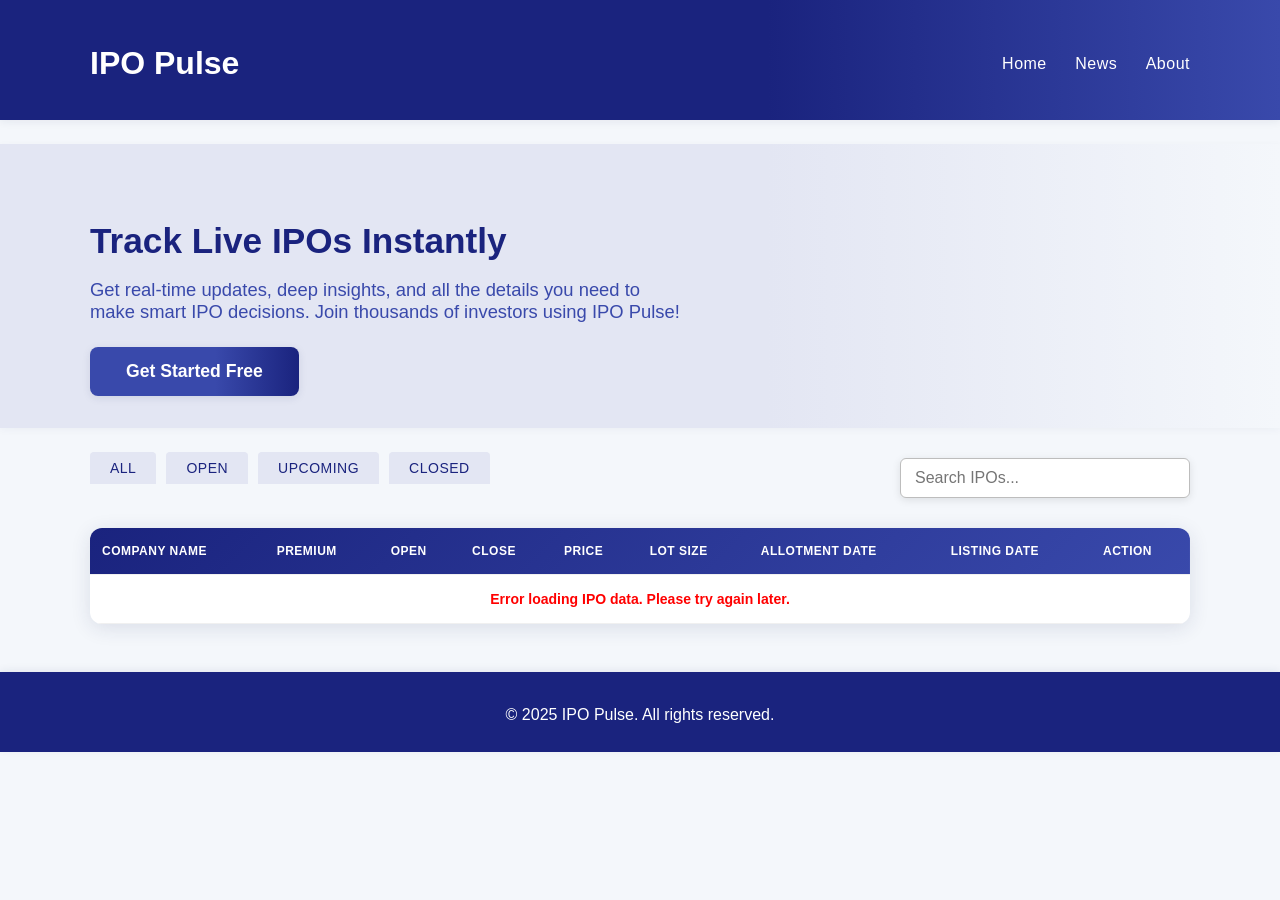
==== index.html @ 08e28b71 "do me all perfect please do me all perfects" ====
<!DOCTYPE html>
<html lang="en">
<head>
    <meta charset="UTF-8">
    <meta name="viewport" content="width=device-width, initial-scale=1.0">
    <meta name="description" content="Track live IPO data, dates, and details. Stay updated with the latest IPOs in India.">
    <meta name="keywords" content="IPO, Live IPO, IPO Calendar, IPO Details, Stock Market, India">
    <meta name="author" content="IPO Pulse">
    <title>IPO Pulse - Track Live IPOs</title>
    <link rel="stylesheet" href="style.css">
    <link rel="icon" href="assets/favicon.ico">
</head>
<body>
    <header>
        <div class="container">
            <h1>IPO Pulse</h1>
            <nav>
                <a href="index.html">Home</a>
                <a href="news.html">News</a>
                <a href="#about">About</a>
            </nav>
        </div>
    </header>
    <section class="hero">
        <div class="container">
            <h2 class="hero-title">Track Live IPOs Instantly</h2>
            <p class="hero-desc">Get real-time updates, deep insights, and all the details you need to make smart IPO decisions. Join thousands of investors using IPO Pulse!</p>
            <a href="register.html" class="cta-btn">Get Started Free</a>
        </div>
    </section>
    <main class="container">
        <section class="search-bar" style="display:flex;justify-content:space-between;align-items:center;">
            <div class="ipo-tabs" id="ipo-tabs">
                <button class="tab-btn" data-tab="all">All</button>
                <button class="tab-btn" data-tab="open">Open</button>
                <button class="tab-btn" data-tab="upcoming">Upcoming</button>
                <button class="tab-btn" data-tab="closed">Closed</button>
            </div>
            <input type="text" id="search" placeholder="Search IPOs..." aria-label="Search IPOs" style="max-width:260px;">
        </section>
        <div id="loading-spinner" aria-live="polite" style="display:none;text-align:center;margin:40px 0;">
            <img src="assets/spinner.svg" alt="Loading..." width="48" height="48">
        </div>
        <section id="ipo-table-section" aria-live="polite">
            <table id="ipo-table" class="ipo-table">
                <thead>
                    <tr>
                        <th>Company Name</th>
                        <th>Premium</th>
                        <th>Open</th>
                        <th>Close</th>
                        <th>Price</th>
                        <th>Lot Size</th>
                        <th>Allotment Date</th>
                        <th>Listing Date</th>
                        <th>Action</th>
                    </tr>
                </thead>
                <tbody id="ipo-table-body">
                    <!-- IPO rows will be loaded here -->
                </tbody>
            </table>
        </section>
    </main>
    <footer>
        <div class="container">
            <p>&copy; 2025 IPO Pulse. All rights reserved.</p>
        </div>
    </footer>
    <script src="app.js"></script>
</body>
</html>
---- style.css ----
/* IPO Table Styles */
.ipo-table {
    width: 100%;
    border-collapse: collapse;
    background: #fff;
    border-radius: 12px;
    overflow: hidden;
    box-shadow: 0 4px 20px rgba(30, 40, 90, 0.12);
    margin-top: 20px;
}

.ipo-table thead {
    background: linear-gradient(135deg, #1a237e 0%, #3949ab 100%);
    color: #fff;
}

.ipo-table th, .ipo-table td {
    padding: 16px 12px;
    text-align: left;
    border-bottom: 1px solid #f0f0f0;
    font-size: 14px;
}

.ipo-table th {
    font-weight: 600;
    letter-spacing: 0.5px;
    text-transform: uppercase;
    font-size: 12px;
}

.ipo-table tr.ipo-row {
    cursor: pointer;
    transition: all 0.3s ease;
    position: relative;
}

.ipo-table tr.ipo-row:hover {
    background: linear-gradient(135deg, #e3f2fd 0%, #f3e5f5 100%);
    transform: translateY(-1px);
    box-shadow: 0 4px 12px rgba(30, 40, 90, 0.15);
}

.ipo-table tr.ipo-row:nth-child(even) {
    background: #fafafa;
}

.ipo-table tr.ipo-row:nth-child(even):hover {
    background: linear-gradient(135deg, #e3f2fd 0%, #f3e5f5 100%);
}

.ipo-table td:first-child {
    font-weight: 600;
    color: #1a237e;
}

.ipo-details-link {
    color: #3949ab;
    font-weight: 500;
    text-decoration: none;
    padding: 6px 12px;
    border-radius: 20px;
    background: rgba(57, 73, 171, 0.1);
    transition: all 0.2s;
}

.ipo-details-link:hover {
    background: #3949ab;
    color: #fff;
}

/* Tab Button Improvements */
.ipo-tabs {
    display: flex;
    gap: 8px;
    margin-bottom: 20px;
}

.tab-btn {
    padding: 12px 24px;
    border: none;
    background: #f5f5f5;
    color: #666;
    font-weight: 600;
    border-radius: 25px;
    cursor: pointer;
    outline: none;
    transition: all 0.3s ease;
    font-size: 14px;
    letter-spacing: 0.5px;
    text-transform: uppercase;
}

.tab-btn.active {
    background: linear-gradient(135deg, #1a237e 0%, #3949ab 100%);
    color: #fff;
    box-shadow: 0 4px 15px rgba(30, 40, 90, 0.3);
    transform: translateY(-2px);
}

.tab-btn:hover:not(.active) {
    background: #e3e6f3;
    color: #1a237e;
    transform: translateY(-1px);
}

/* Search Bar Improvements */
#search {
    padding: 12px 16px;
    border: 2px solid #e0e0e0;
    border-radius: 25px;
    font-size: 14px;
    background: #fff;
    transition: all 0.3s ease;
    box-shadow: 0 2px 8px rgba(0,0,0,0.1);
}

#search:focus {
    border-color: #3949ab;
    outline: none;
    box-shadow: 0 4px 15px rgba(57, 73, 171, 0.2);
}

/* Responsive Table */
@media (max-width: 768px) {
    .ipo-table {
        font-size: 12px;
    }
    
    .ipo-table th, .ipo-table td {
        padding: 10px 8px;
    }
    
    .tab-btn {
        padding: 8px 16px;
        font-size: 12px;
    }
    
    .search-bar {
        flex-direction: column;
        gap: 15px;
    }
    
    #search {
        max-width: 100% !important;
    }
}
/* Dark mode toggle */
.dark-mode body {
    background: #181a20;
    color: #e0e0e0;
}
.dark-mode header, .dark-mode footer {
    background: #23263a;
    color: #fff;
}
.dark-mode .ipo-card, .dark-mode form, .dark-mode .news-article {
    background: #23263a;
    color: #e0e0e0;
    box-shadow: 0 2px 12px rgba(30,40,90,0.18);
}
.dark-mode .ipo-title, .dark-mode .news-title {
    color: #90caf9;
}
.dark-mode .ipo-details-link, .dark-mode nav a {
    color: #90caf9;
}
.dark-mode .tab-btn.active, .dark-mode .tab-btn:hover {
    background: #3949ab;
    color: #fff;
}
.dark-mode nav a.active, .dark-mode nav a:hover {
    border-bottom: 2px solid #90caf9;
}
.dark-mode input, .dark-mode textarea, .dark-mode select {
    background: #23263a;
    color: #e0e0e0;
    border: 1px solid #3949ab;
}
.dark-mode input:focus, .dark-mode textarea:focus, .dark-mode select:focus {
    border: 1.5px solid #90caf9;
}
.dark-mode .cta-btn {
    background: linear-gradient(90deg, #3949ab 60%, #23263a 100%);
    color: #fff;
}
.dark-mode .cta-btn:hover {
    background: linear-gradient(90deg, #23263a 60%, #3949ab 100%);
}
@media (max-width: 500px) {
    .hero-title {
        font-size: 1.3em;
    }
    .ipo-title {
        font-size: 1em;
    }
    .ipo-card, form {
        padding: 10px 2px 8px 2px;
    }
}
/* Hero Section */
.hero {
    background: linear-gradient(90deg, #e3e6f3 60%, #f4f7fb 100%);
    padding: 48px 0 32px 0;
    margin-bottom: 24px;
    box-shadow: 0 2px 8px rgba(30,40,90,0.04);
}
.hero-title {
    font-size: 2.2em;
    color: #1a237e;
    margin-bottom: 12px;
    font-weight: 700;
}
.hero-desc {
    font-size: 1.15em;
    color: #3949ab;
    margin-bottom: 24px;
    max-width: 600px;
}
.cta-btn {
    display: inline-block;
    background: linear-gradient(90deg, #3949ab 60%, #1a237e 100%);
    color: #fff;
    font-weight: 600;
    padding: 14px 36px;
    border-radius: 8px;
    font-size: 1.1em;
    text-decoration: none;
    box-shadow: 0 2px 8px rgba(30,40,90,0.10);
    transition: background 0.2s, transform 0.2s;
}
.cta-btn:hover {
    background: linear-gradient(90deg, #1a237e 60%, #3949ab 100%);
    transform: translateY(-2px) scale(1.03);
}
/* Card Animation */
.ipo-card {
    /* ...existing code... */
    animation: fadeInUp 0.7s cubic-bezier(.23,1.01,.32,1) both;
}
@keyframes fadeInUp {
    0% { opacity: 0; transform: translateY(30px); }
    100% { opacity: 1; transform: translateY(0); }
}
/* News Section */
.news-article {
    background: #fff;
    border-radius: 8px;
    box-shadow: 0 2px 8px rgba(30, 40, 90, 0.08);
    padding: 20px;
    margin-bottom: 24px;
}
.news-title {
    margin: 0 0 8px 0;
    color: #1a237e;
    font-size: 1.15em;
}
.news-date {
    font-size: 0.95em;
    color: #888;
    margin-bottom: 10px;
}
.news-content {
    font-size: 1em;
    color: #222;
}
/* IPO Tabs */
.ipo-tabs {
    display: flex;
    gap: 10px;
    margin-bottom: 20px;
}
.tab-btn {
    padding: 8px 20px;
    border: none;
    background: #e3e6f3;
    color: #1a237e;
    font-weight: 500;
    border-radius: 4px 4px 0 0;
    cursor: pointer;
    outline: none;
    transition: background 0.2s;
}
.tab-btn.active, .tab-btn:hover {
    background: #1a237e;
    color: #fff;
}
/* Visually hidden for accessibility */
.visually-hidden {
    position: absolute;
    width: 1px;
    height: 1px;
    padding: 0;
    margin: -1px;
    overflow: hidden;
    clip: rect(0,0,0,0);
    border: 0;
}

/* Spinner animation */
#loading-spinner img {
    animation: spin 1s linear infinite;
}
@keyframes spin {
    0% { transform: rotate(0deg); }
    100% { transform: rotate(360deg); }
}
body {
    font-family: 'Segoe UI', Arial, sans-serif;
    background: #f4f7fb;
    margin: 0;
    color: #222;
    min-height: 100vh;
}
header {
    background: linear-gradient(90deg, #1a237e 60%, #3949ab 100%);
    color: #fff;
    padding: 24px 0 16px 0;
    margin-bottom: 24px;
    box-shadow: 0 2px 8px rgba(30,40,90,0.07);
}
header .container {
    display: flex;
    justify-content: space-between;
    align-items: center;
    max-width: 1100px;
    margin: 0 auto;
}
nav a {
    color: #fff;
    margin-left: 24px;
    text-decoration: none;
    font-weight: 500;
    letter-spacing: 0.5px;
    padding: 6px 0;
    border-bottom: 2px solid transparent;
    transition: border 0.2s;
}
nav a.active, nav a:hover {
    border-bottom: 2px solid #fff;
}
.container {
    max-width: 1100px;
    margin: 0 auto;
    padding: 0 16px;
}
.search-bar {
    margin-bottom: 24px;
    text-align: right;
}
#search {
    padding: 10px 14px;
    border: 1px solid #bdbdbd;
    border-radius: 6px;
    width: 260px;
    font-size: 1em;
    background: #fff;
    transition: border 0.2s;
}
#search:focus {
    border: 1.5px solid #3949ab;
    outline: none;
}
#ipo-list, #ipo-tab-content {
    display: grid;
    grid-template-columns: repeat(auto-fit, minmax(320px, 1fr));
    gap: 24px;
}
.ipo-card {
    background: #fff;
    border-radius: 12px;
    box-shadow: 0 2px 12px rgba(30, 40, 90, 0.10);
    padding: 24px 20px 18px 20px;
    transition: box-shadow 0.2s, transform 0.2s;
    position: relative;
    min-height: 160px;
}
.ipo-card:hover {
    box-shadow: 0 6px 24px rgba(30, 40, 90, 0.18);
    transform: translateY(-2px) scale(1.01);
}
.ipo-title {
    font-size: 1.25em;
    margin: 0 0 10px 0;
    color: #1a237e;
    font-weight: 600;
}
.ipo-dates, .ipo-price {
    font-size: 1em;
    color: #444;
    margin-bottom: 8px;
}
.ipo-details-link {
    display: inline-block;
    margin-top: 12px;
    color: #3949ab;
    text-decoration: none;
    font-weight: 500;
    border-bottom: 1px dotted #3949ab;
    transition: color 0.2s;
}
.ipo-details-link:hover {
    color: #1a237e;
    border-bottom: 1px solid #1a237e;
}
form {
    background: #fff;
    border-radius: 10px;
    box-shadow: 0 2px 8px rgba(30,40,90,0.07);
    padding: 24px 20px 18px 20px;
    margin-bottom: 24px;
    display: flex;
    flex-direction: column;
    gap: 12px;
}
form label {
    font-weight: 500;
    margin-bottom: 2px;
}
form input, form textarea, form select, form button {
    font-size: 1em;
    padding: 10px 12px;
    border-radius: 6px;
    border: 1px solid #bdbdbd;
    margin-bottom: 8px;
}
form input:focus, form textarea:focus, form select:focus {
    border: 1.5px solid #3949ab;
    outline: none;
}
form button {
    background: linear-gradient(90deg, #3949ab 60%, #1a237e 100%);
    color: #fff;
    border: none;
    font-weight: 600;
    cursor: pointer;
    margin-top: 8px;
    transition: background 0.2s;
}
form button:hover {
    background: linear-gradient(90deg, #1a237e 60%, #3949ab 100%);
}
/* Responsive */
@media (max-width: 700px) {
    .container {
        max-width: 98vw;
        padding: 0 4vw;
    }
    #ipo-list, #ipo-tab-content {
        grid-template-columns: 1fr;
    }
    .ipo-card, form {
        padding: 18px 8px 14px 8px;
    }
}
footer {
    background: #1a237e;
    color: #fff;
    text-align: center;
    padding: 18px 0 12px 0;
    margin-top: 48px;
    font-size: 1em;
    box-shadow: 0 -2px 8px rgba(30,40,90,0.07);
}
/* ...existing code... */
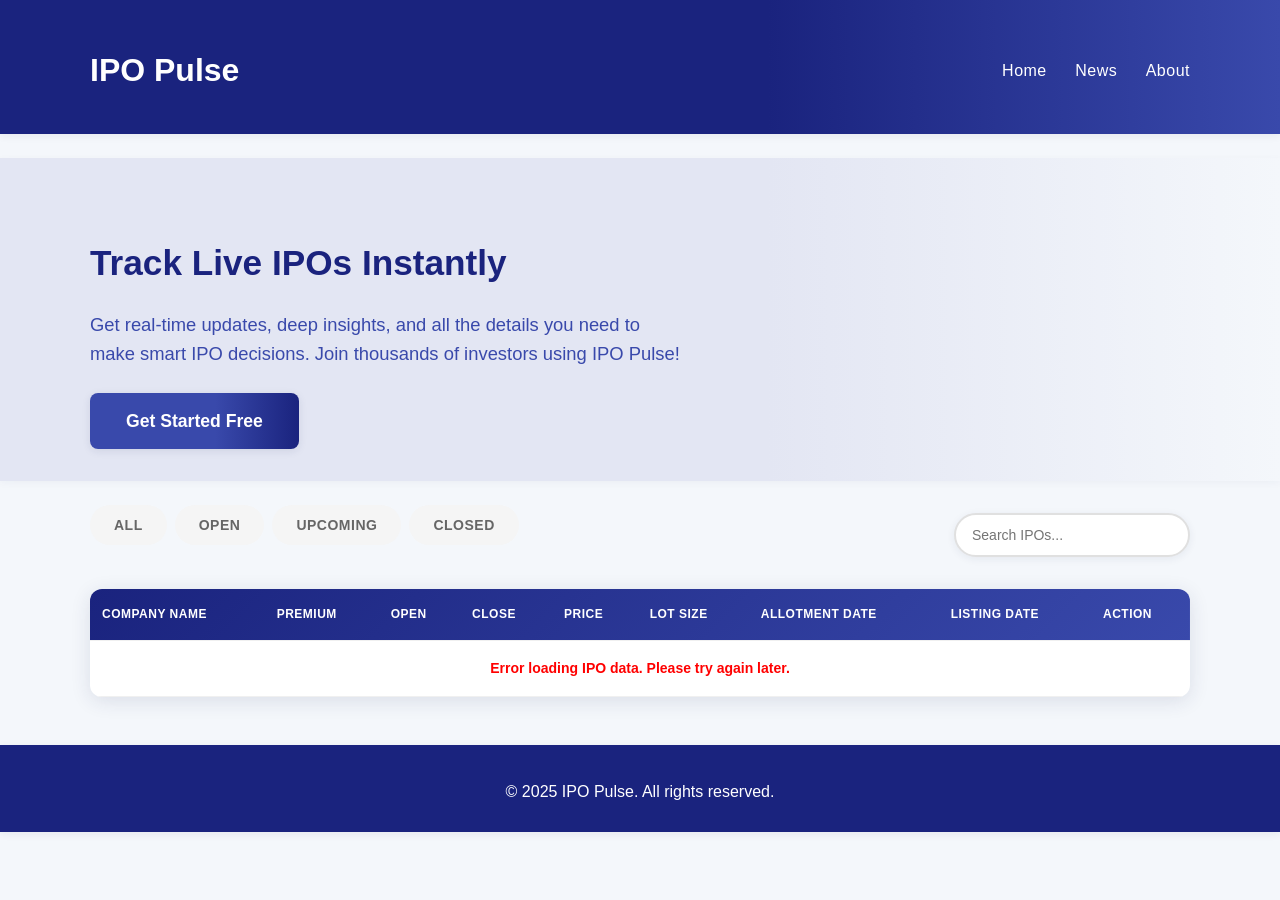
==== commit f64f1332: "Complete frontend improvements: enhanced HTML semantics, responsive CSS, optimized JavaScript, and a" ====
--- a/index.html
+++ b/index.html
@@ -8,16 +8,16 @@
     <meta name="author" content="IPO Pulse">
     <title>IPO Pulse - Track Live IPOs</title>
     <link rel="stylesheet" href="style.css">
-    <link rel="icon" href="assets/favicon.ico">
+    <link rel="icon" href="data:image/svg+xml,<svg xmlns='http://www.w3.org/2000/svg' viewBox='0 0 100 100'><text y='.9em' font-size='90'>📈</text></svg>">
 </head>
 <body>
     <header>
         <div class="container">
             <h1>IPO Pulse</h1>
-            <nav>
-                <a href="index.html">Home</a>
-                <a href="news.html">News</a>
-                <a href="#about">About</a>
+            <nav role="navigation" aria-label="Main navigation">
+                <a href="index.html">Home</a>
+                <a href="news.html">News</a>
+                <a href="#about">About</a>
             </nav>
         </div>
     </header>
@@ -29,17 +29,20 @@
         </div>
     </section>
     <main class="container">
-        <section class="search-bar" style="display:flex;justify-content:space-between;align-items:center;">
-            <div class="ipo-tabs" id="ipo-tabs">
-                <button class="tab-btn" data-tab="all">All</button>
-                <button class="tab-btn" data-tab="open">Open</button>
-                <button class="tab-btn" data-tab="upcoming">Upcoming</button>
-                <button class="tab-btn" data-tab="closed">Closed</button>
-            </div>
-            <input type="text" id="search" placeholder="Search IPOs..." aria-label="Search IPOs" style="max-width:260px;">
+        <section class="search-bar" style="display:flex;justify-content:space-between;align-items:center;">
+            <div class="ipo-tabs" id="ipo-tabs">
+                <button class="tab-btn" data-tab="all">All</button>
+                <button class="tab-btn" data-tab="open">Open</button>
+                <button class="tab-btn" data-tab="upcoming">Upcoming</button>
+                <button class="tab-btn" data-tab="closed">Closed</button>
+            </div>
+            <div>
+                <label for="search" class="visually-hidden">Search IPOs</label>
+                <input type="text" id="search" placeholder="Search IPOs..." aria-label="Search IPOs" style="max-width:260px;">
+            </div>
         </section>
-        <div id="loading-spinner" aria-live="polite" style="display:none;text-align:center;margin:40px 0;">
-            <img src="assets/spinner.svg" alt="Loading..." width="48" height="48">
+        <div id="loading-spinner" aria-live="polite" style="display:none;text-align:center;margin:40px 0;">
+            <img src="spinner.svg" alt="Loading..." width="48" height="48">
         </div>
         <section id="ipo-table-section" aria-live="polite">
             <table id="ipo-table" class="ipo-table">
--- a/style.css
+++ b/style.css
@@ -1,148 +1,257 @@
+/* CSS Variables for consistent theming */
+:root {
+    --primary-color: #1a237e;
+    --secondary-color: #3949ab;
+    --background-light: #f4f7fb;
+    --background-white: #fff;
+    --text-primary: #222;
+    --text-secondary: #444;
+    --text-muted: #666;
+    --border-color: #bdbdbd;
+    --success-color: #4caf50;
+    --error-color: #f44336;
+    --warning-color: #ff9800;
+    --shadow-light: 0 2px 8px rgba(30,40,90,0.07);
+    --shadow-medium: 0 4px 20px rgba(30,40,90,0.12);
+    --shadow-heavy: 0 6px 24px rgba(30,40,90,0.18);
+    --border-radius: 8px;
+    --border-radius-large: 12px;
+}
+
+/* Help text styling */
+.help-text {
+    display: block;
+    font-size: 0.875em;
+    color: var(--text-muted);
+    margin-top: 4px;
+    margin-bottom: 8px;
+}
+
+/* Focus indicators for accessibility */
+*:focus {
+    outline: 2px solid var(--secondary-color);
+    outline-offset: 2px;
+}
+
+/* Skip to main content link for accessibility */
+.skip-link {
+    position: absolute;
+    top: -40px;
+    left: 6px;
+    background: var(--primary-color);
+    color: white;
+    padding: 8px;
+    text-decoration: none;
+    z-index: 1000;
+}
+
+.skip-link:focus {
+    top: 6px;
+}
+
 /* IPO Table Styles */
-.ipo-table {
-    width: 100%;
-    border-collapse: collapse;
-    background: #fff;
-    border-radius: 12px;
-    overflow: hidden;
-    box-shadow: 0 4px 20px rgba(30, 40, 90, 0.12);
-    margin-top: 20px;
+.ipo-table {
+    width: 100%;
+    border-collapse: collapse;
+    background: var(--background-white);
+    border-radius: var(--border-radius-large);
+    overflow: hidden;
+    box-shadow: var(--shadow-medium);
+    margin-top: 20px;
+}
+
+.ipo-table thead {
+    background: linear-gradient(135deg, var(--primary-color) 0%, var(--secondary-color) 100%);
+    color: var(--background-white);
+}
+
+.ipo-table th, .ipo-table td {
+    padding: 16px 12px;
+    text-align: left;
+    border-bottom: 1px solid #f0f0f0;
+    font-size: 14px;
+}
+
+.ipo-table th {
+    font-weight: 600;
+    letter-spacing: 0.5px;
+    text-transform: uppercase;
+    font-size: 12px;
+}
+
+.ipo-table tr.ipo-row {
+    cursor: pointer;
+    transition: all 0.3s ease;
+    position: relative;
+}
+
+.ipo-table tr.ipo-row:hover {
+    background: linear-gradient(135deg, #e3f2fd 0%, #f3e5f5 100%);
+    transform: translateY(-1px);
+    box-shadow: var(--shadow-medium);
+}
+
+.ipo-table tr.ipo-row:nth-child(even) {
+    background: #fafafa;
+}
+
+.ipo-table tr.ipo-row:nth-child(even):hover {
+    background: linear-gradient(135deg, #e3f2fd 0%, #f3e5f5 100%);
+}
+
+.ipo-table td:first-child {
+    font-weight: 600;
+    color: var(--primary-color);
+}
+
+.ipo-details-link {
+    color: var(--secondary-color);
+    font-weight: 500;
+    text-decoration: none;
+    padding: 6px 12px;
+    border-radius: 20px;
+    background: rgba(57, 73, 171, 0.1);
+    transition: all 0.2s;
+}
+
+.ipo-details-link:hover {
+    background: var(--secondary-color);
+    color: var(--background-white);
 }
 
-.ipo-table thead {
-    background: linear-gradient(135deg, #1a237e 0%, #3949ab 100%);
-    color: #fff;
+/* Tab Button Styles */
+.ipo-tabs {
+    display: flex;
+    gap: 8px;
+    margin-bottom: 20px;
+    flex-wrap: wrap;
+}
+
+.tab-btn {
+    padding: 12px 24px;
+    border: none;
+    background: #f5f5f5;
+    color: var(--text-muted);
+    font-weight: 600;
+    border-radius: 25px;
+    cursor: pointer;
+    outline: none;
+    transition: all 0.3s ease;
+    font-size: 14px;
+    letter-spacing: 0.5px;
+    text-transform: uppercase;
+}
+
+.tab-btn.active {
+    background: linear-gradient(135deg, var(--primary-color) 0%, var(--secondary-color) 100%);
+    color: var(--background-white);
+    box-shadow: 0 4px 15px rgba(30, 40, 90, 0.3);
+    transform: translateY(-2px);
+}
+
+.tab-btn:hover:not(.active) {
+    background: #e3e6f3;
+    color: var(--primary-color);
+    transform: translateY(-1px);
+}
+/* Search Bar Styles */
+#search {
+    padding: 12px 16px;
+    border: 2px solid #e0e0e0;
+    border-radius: 25px;
+    font-size: 14px;
+    background: var(--background-white);
+    transition: all 0.3s ease;
+    box-shadow: var(--shadow-light);
+    min-width: 200px;
+}
+
+#search:focus {
+    border-color: var(--secondary-color);
+    outline: none;
+    box-shadow: 0 4px 15px rgba(57, 73, 171, 0.2);
 }
 
-.ipo-table th, .ipo-table td {
-    padding: 16px 12px;
-    text-align: left;
-    border-bottom: 1px solid #f0f0f0;
-    font-size: 14px;
-}
-
-.ipo-table th {
-    font-weight: 600;
-    letter-spacing: 0.5px;
-    text-transform: uppercase;
-    font-size: 12px;
-}
-
-.ipo-table tr.ipo-row {
-    cursor: pointer;
-    transition: all 0.3s ease;
-    position: relative;
-}
-
-.ipo-table tr.ipo-row:hover {
-    background: linear-gradient(135deg, #e3f2fd 0%, #f3e5f5 100%);
-    transform: translateY(-1px);
-    box-shadow: 0 4px 12px rgba(30, 40, 90, 0.15);
-}
-
-.ipo-table tr.ipo-row:nth-child(even) {
-    background: #fafafa;
-}
-
-.ipo-table tr.ipo-row:nth-child(even):hover {
-    background: linear-gradient(135deg, #e3f2fd 0%, #f3e5f5 100%);
-}
-
-.ipo-table td:first-child {
-    font-weight: 600;
-    color: #1a237e;
-}
-
-.ipo-details-link {
-    color: #3949ab;
-    font-weight: 500;
-    text-decoration: none;
-    padding: 6px 12px;
-    border-radius: 20px;
-    background: rgba(57, 73, 171, 0.1);
-    transition: all 0.2s;
-}
-
-.ipo-details-link:hover {
-    background: #3949ab;
-    color: #fff;
-}
-
-/* Tab Button Improvements */
-.ipo-tabs {
-    display: flex;
-    gap: 8px;
-    margin-bottom: 20px;
-}
-
-.tab-btn {
-    padding: 12px 24px;
-    border: none;
-    background: #f5f5f5;
-    color: #666;
-    font-weight: 600;
-    border-radius: 25px;
-    cursor: pointer;
-    outline: none;
-    transition: all 0.3s ease;
-    font-size: 14px;
-    letter-spacing: 0.5px;
-    text-transform: uppercase;
-}
-
-.tab-btn.active {
-    background: linear-gradient(135deg, #1a237e 0%, #3949ab 100%);
-    color: #fff;
-    box-shadow: 0 4px 15px rgba(30, 40, 90, 0.3);
-    transform: translateY(-2px);
-}
-
-.tab-btn:hover:not(.active) {
-    background: #e3e6f3;
-    color: #1a237e;
-    transform: translateY(-1px);
-}
-
-/* Search Bar Improvements */
-#search {
-    padding: 12px 16px;
-    border: 2px solid #e0e0e0;
-    border-radius: 25px;
-    font-size: 14px;
-    background: #fff;
-    transition: all 0.3s ease;
-    box-shadow: 0 2px 8px rgba(0,0,0,0.1);
-}
-
-#search:focus {
-    border-color: #3949ab;
-    outline: none;
-    box-shadow: 0 4px 15px rgba(57, 73, 171, 0.2);
-}
-
-/* Responsive Table */
-@media (max-width: 768px) {
-    .ipo-table {
-        font-size: 12px;
-    }
-    
-    .ipo-table th, .ipo-table td {
-        padding: 10px 8px;
-    }
-    
-    .tab-btn {
-        padding: 8px 16px;
-        font-size: 12px;
-    }
-    
-    .search-bar {
-        flex-direction: column;
-        gap: 15px;
-    }
-    
-    #search {
-        max-width: 100% !important;
-    }
+/* Responsive Design */
+@media (max-width: 1024px) {
+    .container {
+        padding: 0 20px;
+    }
+}
+
+@media (max-width: 768px) {
+    .ipo-table {
+        font-size: 12px;
+    }
+    
+    .ipo-table th, .ipo-table td {
+        padding: 10px 8px;
+    }
+    
+    .tab-btn {
+        padding: 8px 16px;
+        font-size: 12px;
+    }
+    
+    .search-bar {
+        flex-direction: column;
+        gap: 15px;
+        align-items: stretch;
+    }
+    
+    #search {
+        max-width: 100% !important;
+        min-width: auto;
+    }
+    
+    .hero-title {
+        font-size: 1.8em;
+    }
+    
+    .hero-desc {
+        font-size: 1em;
+    }
+    
+    header .container {
+        flex-direction: column;
+        gap: 15px;
+        text-align: center;
+    }
+    
+    nav {
+        display: flex;
+        gap: 20px;
+        justify-content: center;
+        flex-wrap: wrap;
+    }
+    
+    nav a {
+        margin-left: 0;
+    }
+}
+
+@media (max-width: 480px) {
+    .hero-title {
+        font-size: 1.5em;
+    }
+    
+    .ipo-title {
+        font-size: 1em;
+    }
+    
+    .ipo-card, form {
+        padding: 16px 12px;
+    }
+    
+    .tab-btn {
+        padding: 6px 12px;
+        font-size: 11px;
+    }
+    
+    .ipo-table th, .ipo-table td {
+        padding: 8px 6px;
+        font-size: 11px;
+    }
 }
 /* Dark mode toggle */
 .dark-mode body {
@@ -263,28 +372,7 @@
     font-size: 1em;
     color: #222;
 }
-/* IPO Tabs */
-.ipo-tabs {
-    display: flex;
-    gap: 10px;
-    margin-bottom: 20px;
-}
-.tab-btn {
-    padding: 8px 20px;
-    border: none;
-    background: #e3e6f3;
-    color: #1a237e;
-    font-weight: 500;
-    border-radius: 4px 4px 0 0;
-    cursor: pointer;
-    outline: none;
-    transition: background 0.2s;
-}
-.tab-btn.active, .tab-btn:hover {
-    background: #1a237e;
-    color: #fff;
-}
-/* Visually hidden for accessibility */
+/* News Section */
 .visually-hidden {
     position: absolute;
     width: 1px;
@@ -304,161 +392,397 @@
     0% { transform: rotate(0deg); }
     100% { transform: rotate(360deg); }
 }
-body {
-    font-family: 'Segoe UI', Arial, sans-serif;
-    background: #f4f7fb;
-    margin: 0;
-    color: #222;
-    min-height: 100vh;
-}
-header {
-    background: linear-gradient(90deg, #1a237e 60%, #3949ab 100%);
-    color: #fff;
-    padding: 24px 0 16px 0;
-    margin-bottom: 24px;
-    box-shadow: 0 2px 8px rgba(30,40,90,0.07);
-}
-header .container {
-    display: flex;
-    justify-content: space-between;
-    align-items: center;
-    max-width: 1100px;
-    margin: 0 auto;
-}
-nav a {
-    color: #fff;
-    margin-left: 24px;
-    text-decoration: none;
-    font-weight: 500;
-    letter-spacing: 0.5px;
-    padding: 6px 0;
-    border-bottom: 2px solid transparent;
-    transition: border 0.2s;
-}
-nav a.active, nav a:hover {
-    border-bottom: 2px solid #fff;
-}
-.container {
-    max-width: 1100px;
-    margin: 0 auto;
-    padding: 0 16px;
-}
-.search-bar {
-    margin-bottom: 24px;
-    text-align: right;
-}
-#search {
-    padding: 10px 14px;
-    border: 1px solid #bdbdbd;
-    border-radius: 6px;
-    width: 260px;
-    font-size: 1em;
-    background: #fff;
-    transition: border 0.2s;
-}
-#search:focus {
-    border: 1.5px solid #3949ab;
-    outline: none;
-}
-#ipo-list, #ipo-tab-content {
-    display: grid;
-    grid-template-columns: repeat(auto-fit, minmax(320px, 1fr));
-    gap: 24px;
-}
-.ipo-card {
-    background: #fff;
-    border-radius: 12px;
-    box-shadow: 0 2px 12px rgba(30, 40, 90, 0.10);
-    padding: 24px 20px 18px 20px;
-    transition: box-shadow 0.2s, transform 0.2s;
-    position: relative;
-    min-height: 160px;
-}
-.ipo-card:hover {
-    box-shadow: 0 6px 24px rgba(30, 40, 90, 0.18);
-    transform: translateY(-2px) scale(1.01);
-}
-.ipo-title {
-    font-size: 1.25em;
-    margin: 0 0 10px 0;
-    color: #1a237e;
-    font-weight: 600;
-}
-.ipo-dates, .ipo-price {
-    font-size: 1em;
-    color: #444;
-    margin-bottom: 8px;
-}
-.ipo-details-link {
-    display: inline-block;
-    margin-top: 12px;
-    color: #3949ab;
-    text-decoration: none;
-    font-weight: 500;
-    border-bottom: 1px dotted #3949ab;
-    transition: color 0.2s;
-}
-.ipo-details-link:hover {
-    color: #1a237e;
-    border-bottom: 1px solid #1a237e;
-}
-form {
-    background: #fff;
-    border-radius: 10px;
-    box-shadow: 0 2px 8px rgba(30,40,90,0.07);
-    padding: 24px 20px 18px 20px;
-    margin-bottom: 24px;
-    display: flex;
-    flex-direction: column;
-    gap: 12px;
-}
-form label {
-    font-weight: 500;
-    margin-bottom: 2px;
-}
-form input, form textarea, form select, form button {
-    font-size: 1em;
-    padding: 10px 12px;
-    border-radius: 6px;
-    border: 1px solid #bdbdbd;
-    margin-bottom: 8px;
-}
-form input:focus, form textarea:focus, form select:focus {
-    border: 1.5px solid #3949ab;
-    outline: none;
-}
-form button {
-    background: linear-gradient(90deg, #3949ab 60%, #1a237e 100%);
-    color: #fff;
-    border: none;
-    font-weight: 600;
-    cursor: pointer;
-    margin-top: 8px;
-    transition: background 0.2s;
-}
-form button:hover {
-    background: linear-gradient(90deg, #1a237e 60%, #3949ab 100%);
-}
-/* Responsive */
-@media (max-width: 700px) {
-    .container {
-        max-width: 98vw;
-        padding: 0 4vw;
-    }
-    #ipo-list, #ipo-tab-content {
-        grid-template-columns: 1fr;
-    }
-    .ipo-card, form {
-        padding: 18px 8px 14px 8px;
-    }
-}
-footer {
-    background: #1a237e;
-    color: #fff;
-    text-align: center;
-    padding: 18px 0 12px 0;
-    margin-top: 48px;
-    font-size: 1em;
-    box-shadow: 0 -2px 8px rgba(30,40,90,0.07);
+body {
+    font-family: 'Segoe UI', Arial, sans-serif;
+    background: var(--background-light);
+    margin: 0;
+    color: var(--text-primary);
+    min-height: 100vh;
+    line-height: 1.6;
+}
+
+header {
+    background: linear-gradient(90deg, var(--primary-color) 60%, var(--secondary-color) 100%);
+    color: var(--background-white);
+    padding: 24px 0 16px 0;
+    margin-bottom: 24px;
+    box-shadow: var(--shadow-light);
+}
+
+header .container {
+    display: flex;
+    justify-content: space-between;
+    align-items: center;
+    max-width: 1100px;
+    margin: 0 auto;
+}
+
+nav a {
+    color: var(--background-white);
+    margin-left: 24px;
+    text-decoration: none;
+    font-weight: 500;
+    letter-spacing: 0.5px;
+    padding: 6px 0;
+    border-bottom: 2px solid transparent;
+    transition: border 0.2s;
+}
+
+nav a.active, nav a:hover {
+    border-bottom: 2px solid var(--background-white);
+}
+
+.container {
+    max-width: 1100px;
+    margin: 0 auto;
+    padding: 0 16px;
+}
+
+.search-bar {
+    margin-bottom: 24px;
+    display: flex;
+    justify-content: space-between;
+    align-items: center;
+}
+
+#ipo-list, #ipo-tab-content {
+    display: grid;
+    grid-template-columns: repeat(auto-fit, minmax(320px, 1fr));
+    gap: 24px;
+}
+
+.ipo-card {
+    background: var(--background-white);
+    border-radius: var(--border-radius-large);
+    box-shadow: var(--shadow-medium);
+    padding: 24px 20px 18px 20px;
+    transition: box-shadow 0.2s, transform 0.2s;
+    position: relative;
+    min-height: 160px;
+}
+
+.ipo-card:hover {
+    box-shadow: var(--shadow-heavy);
+    transform: translateY(-2px) scale(1.01);
+}
+
+.ipo-title {
+    font-size: 1.25em;
+    margin: 0 0 10px 0;
+    color: var(--primary-color);
+    font-weight: 600;
+}
+
+.ipo-dates, .ipo-price {
+    font-size: 1em;
+    color: var(--text-secondary);
+    margin-bottom: 8px;
+}
+
+form {
+    background: var(--background-white);
+    border-radius: var(--border-radius);
+    box-shadow: var(--shadow-light);
+    padding: 24px 20px 18px 20px;
+    margin-bottom: 24px;
+    display: flex;
+    flex-direction: column;
+    gap: 12px;
+}
+
+form label {
+    font-weight: 500;
+    margin-bottom: 2px;
+    color: var(--text-primary);
+}
+
+form input, form textarea, form select, form button {
+    font-size: 1em;
+    padding: 10px 12px;
+    border-radius: var(--border-radius);
+    border: 1px solid var(--border-color);
+    margin-bottom: 8px;
+    transition: border-color 0.3s ease;
+}
+
+form input:focus, form textarea:focus, form select:focus {
+    border: 1.5px solid var(--secondary-color);
+    outline: none;
+}
+
+form button {
+    background: linear-gradient(90deg, var(--secondary-color) 60%, var(--primary-color) 100%);
+    color: var(--background-white);
+    border: none;
+    font-weight: 600;
+    cursor: pointer;
+    margin-top: 8px;
+    transition: background 0.2s;
+}
+
+form button:hover {
+    background: linear-gradient(90deg, var(--primary-color) 60%, var(--secondary-color) 100%);
+    transform: translateY(-1px);
+}
+
+form button:disabled {
+    background: var(--text-muted);
+    cursor: not-allowed;
+    transform: none;
+}
+.ipo-details-link {
+    display: inline-block;
+    margin-top: 12px;
+    color: var(--secondary-color);
+    text-decoration: none;
+    font-weight: 500;
+    border-bottom: 1px dotted var(--secondary-color);
+    transition: color 0.2s;
+}
+
+.ipo-details-link:hover {
+    color: var(--primary-color);
+    border-bottom: 1px solid var(--primary-color);
+}
+
+/* Responsive Design */
+footer {
+    background: var(--primary-color);
+    color: var(--background-white);
+    text-align: center;
+    padding: 18px 0 12px 0;
+    margin-top: 48px;
+    font-size: 1em;
+    box-shadow: var(--shadow-light);
+}
+
+/* Additional styles for improved functionality */
+.loading {
+    color: var(--text-muted);
+    font-style: italic;
+    text-align: center;
+    padding: 20px;
+}
+
+.error {
+    color: var(--error-color);
+    background: rgba(244, 67, 54, 0.1);
+    border: 1px solid var(--error-color);
+    border-radius: var(--border-radius);
+    padding: 12px;
+    margin: 10px 0;
+}
+
+.empty-state {
+    color: var(--text-muted);
+    text-align: center;
+    padding: 20px;
+    font-style: italic;
+}
+
+.message {
+    padding: 8px 12px;
+    border-radius: var(--border-radius);
+    margin: 10px 0;
+}
+
+.message.success {
+    background: rgba(76, 175, 80, 0.1);
+    border: 1px solid var(--success-color);
+    color: var(--success-color);
+}
+
+.message.error {
+    background: rgba(244, 67, 54, 0.1);
+    border: 1px solid var(--error-color);
+    color: var(--error-color);
+}
+
+.message.info {
+    background: rgba(33, 150, 243, 0.1);
+    border: 1px solid #2196f3;
+    color: #2196f3;
+}
+
+/* Status badges */
+.status-badge {
+    padding: 4px 8px;
+    border-radius: 12px;
+    font-size: 0.8em;
+    font-weight: 500;
+    text-transform: uppercase;
+}
+
+.status-upcoming {
+    background: rgba(255, 152, 0, 0.1);
+    color: var(--warning-color);
+}
+
+.status-live {
+    background: rgba(76, 175, 80, 0.1);
+    color: var(--success-color);
+}
+
+.status-closed {
+    background: rgba(158, 158, 158, 0.1);
+    color: #9e9e9e;
+}
+
+/* Admin table styles */
+.ipo-admin-table-container {
+    overflow-x: auto;
+    margin-top: 20px;
+}
+
+.ipo-admin-table {
+    width: 100%;
+    border-collapse: collapse;
+    background: var(--background-white);
+    border-radius: var(--border-radius);
+    overflow: hidden;
+    box-shadow: var(--shadow-medium);
+}
+
+.ipo-admin-table th,
+.ipo-admin-table td {
+    padding: 12px;
+    text-align: left;
+    border-bottom: 1px solid #f0f0f0;
+}
+
+.ipo-admin-table th {
+    background: var(--primary-color);
+    color: var(--background-white);
+    font-weight: 600;
+}
+
+.ipo-admin-table tr:hover {
+    background: #f9f9f9;
+}
+
+.btn-edit,
+.btn-delete,
+.btn-back,
+.btn-apply {
+    padding: 6px 12px;
+    border: none;
+    border-radius: var(--border-radius);
+    cursor: pointer;
+    font-size: 0.875em;
+    text-decoration: none;
+    display: inline-block;
+    margin: 2px;
+    transition: all 0.2s ease;
+}
+
+.btn-edit {
+    background: #2196f3;
+    color: white;
+}
+
+.btn-edit:hover {
+    background: #1976d2;
+}
+
+.btn-delete {
+    background: var(--error-color);
+    color: white;
+}
+
+.btn-delete:hover {
+    background: #d32f2f;
+}
+
+.btn-back {
+    background: var(--text-muted);
+    color: white;
+}
+
+.btn-back:hover {
+    background: var(--text-secondary);
+}
+
+.btn-apply {
+    background: var(--success-color);
+    color: white;
+}
+
+.btn-apply:hover {
+    background: #388e3c;
+}
+
+/* IPO details card */
+.ipo-details-card {
+    max-width: 800px;
+    margin: 0 auto;
+}
+
+.ipo-meta {
+    margin: 15px 0;
+    padding: 15px;
+    background: var(--background-light);
+    border-radius: var(--border-radius);
+}
+
+.ipo-details-content {
+    margin: 20px 0;
+}
+
+.ipo-details-content h3 {
+    color: var(--primary-color);
+    margin-bottom: 10px;
+}
+
+.ipo-actions {
+    margin-top: 20px;
+    display: flex;
+    gap: 10px;
+    flex-wrap: wrap;
+}
+
+/* Notification styles */
+.notification-item {
+    display: flex;
+    justify-content: space-between;
+    align-items: center;
+    padding: 10px;
+    border-bottom: 1px solid #eee;
+}
+
+.notification-item.unread {
+    background: rgba(57, 73, 171, 0.05);
+    font-weight: 500;
+}
+
+.notification-content {
+    flex: 1;
+}
+
+.notification-message {
+    display: block;
+    margin-bottom: 4px;
+}
+
+.notification-date {
+    color: var(--text-muted);
+    font-size: 0.8em;
+}
+
+.mark-read-btn {
+    background: var(--success-color);
+    color: white;
+    border: none;
+    border-radius: 50%;
+    width: 24px;
+    height: 24px;
+    cursor: pointer;
+    font-size: 12px;
+    display: flex;
+    align-items: center;
+    justify-content: center;
+}
+
+.mark-read-btn:hover {
+    background: #388e3c;
 }
 /* ...existing code... */
